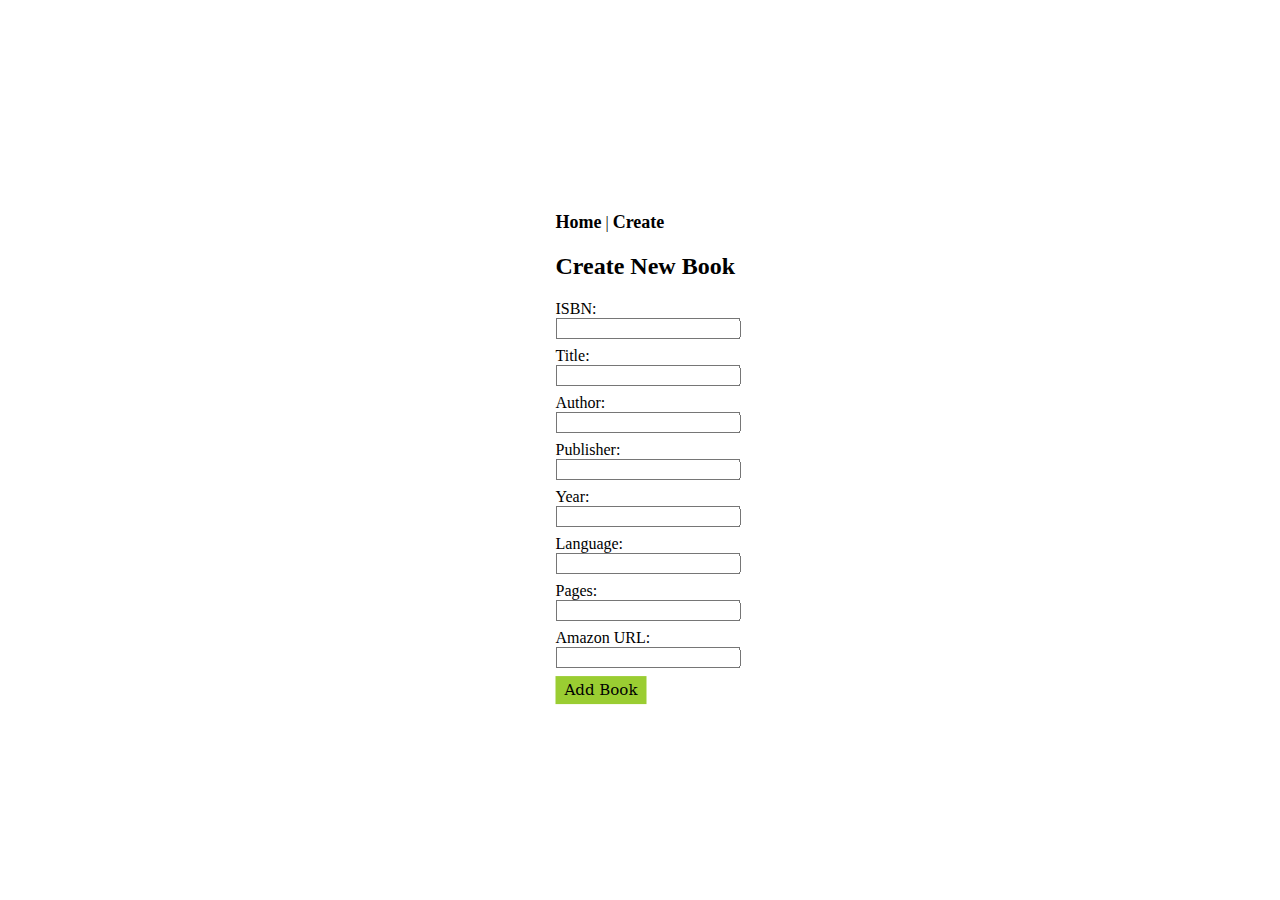
==== createBook.html @ 2300435a "moving files" ====
<!DOCTYPE html>
<html lang="en">
  <head>
    <meta charset="UTF-8" />
    <meta name="viewport" content="width=device-width, initial-scale=1.0" />
    <title>Create A Book</title>
    <link rel="stylesheet" href="static/style.css" />
  </head>
  <body>
    <nav>
      <a href="index.html">Home</a> |
      <a href="createBook.html">Create</a>
    </nav>
    <h2>Create New Book</h2>
    <form id="book-form">
      <label for="isbn">ISBN:</label>
      <input type="text" name="isbn" id="isbn" required />
      <label for="title">Title:</label>
      <input type="text" name="title" id="title" required />
      <label for="author">Author:</label>
      <input type="text" name="author" id="author" required />
      <label for="publisher">Publisher:</label>
      <input type="text" name="publisher" id="publisher" required />
      <label for="year">Year:</label>
      <input type="number" name="year" id="year" required />
      <label for="language">Language:</label>
      <input type="text" name="language" id="language" required />
      <label for="pages">Pages:</label>
      <input type="number" name="pages" id="pages" required />
      <label for="amazon_url">Amazon URL:</label>
      <input type="url" name="amazon_url" id="amazon_url" required />
      <button type="submit">Add Book</button>
    </form>
    <script src="static/createbook.js"></script>
  </body>
</html>
---- static/style.css ----
body {
  position: absolute;
  top: 50%;
  left: 50%;
  margin-right: -50%;
  transform: translate(-50%, -50%);
}
a {
  text-decoration: none;
}
nav a {
  color: black;
  font-weight: bolder;
  font-size: large;
}
nav a:hover {
  color: blueviolet;
}

.edit-button,
button {
  border: 1px solid transparent;
  background-color: yellowgreen;
  padding: 0.25rem 0.5rem;
  box-sizing: border-box;
  font-size: 15px;
  font-family: "DejaVu Serif";
  cursor: pointer;
}
.edit-button:hover,
button:hover {
  background-color: blueviolet;
  color: white;
}

li {
  list-style: none;
}

.bookItem {
  margin-bottom: 1rem;
}

#list-of-books {
  padding: 0;
}

#book-form *,
#book-form-edit * {
  display: block;
}
#book-form input,
#book-form-edit input {
  margin-bottom: 0.5rem;
}
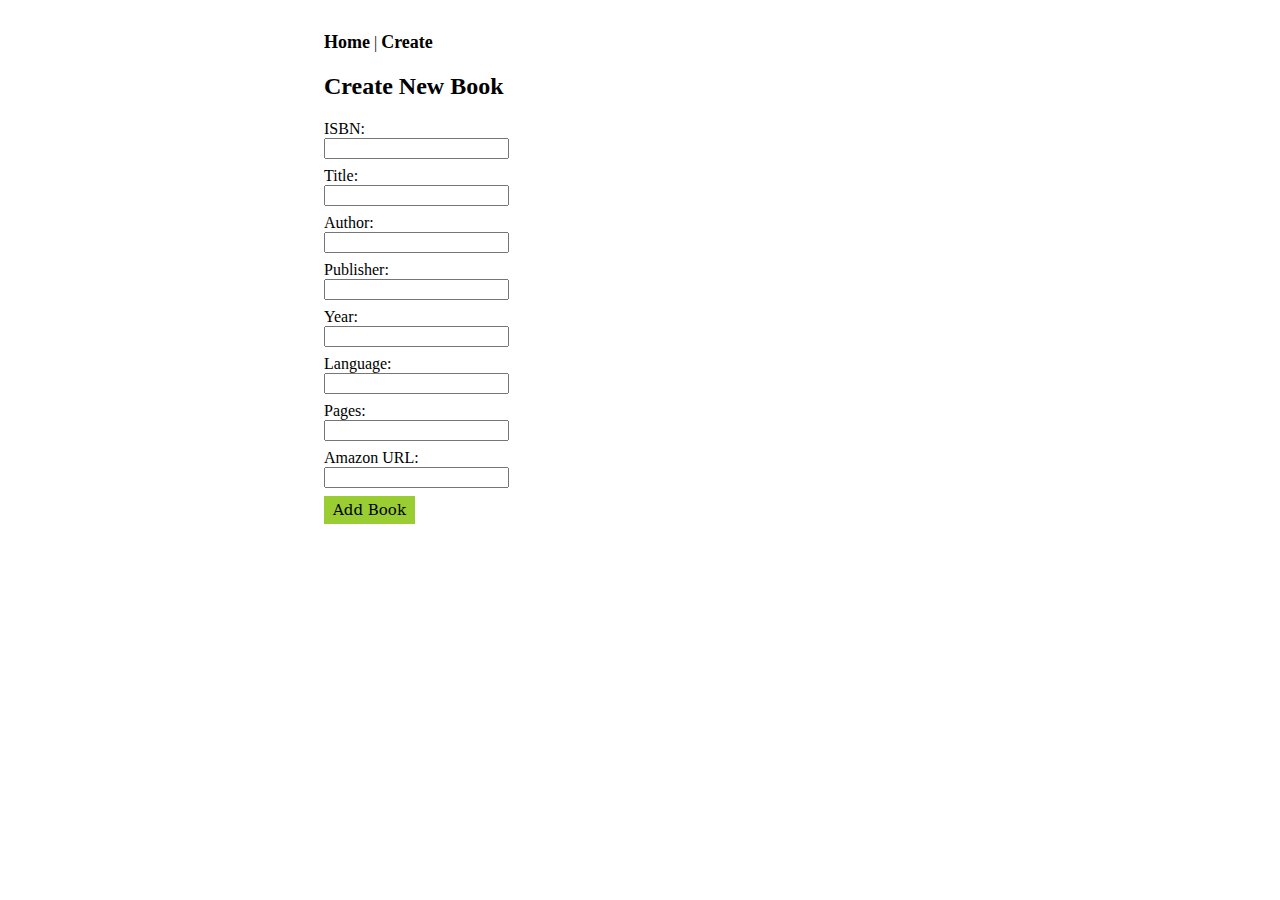
==== commit 7f5d3db0: "edit some css" ====
--- a/createBook.html
+++ b/createBook.html
@@ -7,30 +7,32 @@
     <link rel="stylesheet" href="static/style.css" />
   </head>
   <body>
-    <nav>
-      <a href="index.html">Home</a> |
-      <a href="createBook.html">Create</a>
-    </nav>
-    <h2>Create New Book</h2>
-    <form id="book-form">
-      <label for="isbn">ISBN:</label>
-      <input type="text" name="isbn" id="isbn" required />
-      <label for="title">Title:</label>
-      <input type="text" name="title" id="title" required />
-      <label for="author">Author:</label>
-      <input type="text" name="author" id="author" required />
-      <label for="publisher">Publisher:</label>
-      <input type="text" name="publisher" id="publisher" required />
-      <label for="year">Year:</label>
-      <input type="number" name="year" id="year" required />
-      <label for="language">Language:</label>
-      <input type="text" name="language" id="language" required />
-      <label for="pages">Pages:</label>
-      <input type="number" name="pages" id="pages" required />
-      <label for="amazon_url">Amazon URL:</label>
-      <input type="url" name="amazon_url" id="amazon_url" required />
-      <button type="submit">Add Book</button>
-    </form>
+    <div class="container">
+      <nav>
+        <a href="index.html">Home</a> |
+        <a href="createBook.html">Create</a>
+      </nav>
+      <h2>Create New Book</h2>
+      <form id="book-form">
+        <label for="isbn">ISBN:</label>
+        <input type="text" name="isbn" id="isbn" required />
+        <label for="title">Title:</label>
+        <input type="text" name="title" id="title" required />
+        <label for="author">Author:</label>
+        <input type="text" name="author" id="author" required />
+        <label for="publisher">Publisher:</label>
+        <input type="text" name="publisher" id="publisher" required />
+        <label for="year">Year:</label>
+        <input type="number" name="year" id="year" required />
+        <label for="language">Language:</label>
+        <input type="text" name="language" id="language" required />
+        <label for="pages">Pages:</label>
+        <input type="number" name="pages" id="pages" required />
+        <label for="amazon_url">Amazon URL:</label>
+        <input type="url" name="amazon_url" id="amazon_url" required />
+        <button type="submit">Add Book</button>
+      </form>
+    </div>
     <script src="static/createbook.js"></script>
   </body>
 </html>
--- a/static/style.css
+++ b/static/style.css
@@ -1,10 +1,3 @@
-body {
-  position: absolute;
-  top: 50%;
-  left: 50%;
-  margin-right: -50%;
-  transform: translate(-50%, -50%);
-}
 a {
   text-decoration: none;
 }
@@ -53,3 +46,9 @@
 #book-form-edit input {
   margin-bottom: 0.5rem;
 }
+
+.container {
+  max-width: 50%;
+  margin: auto;
+  margin-top: 2rem;
+}
